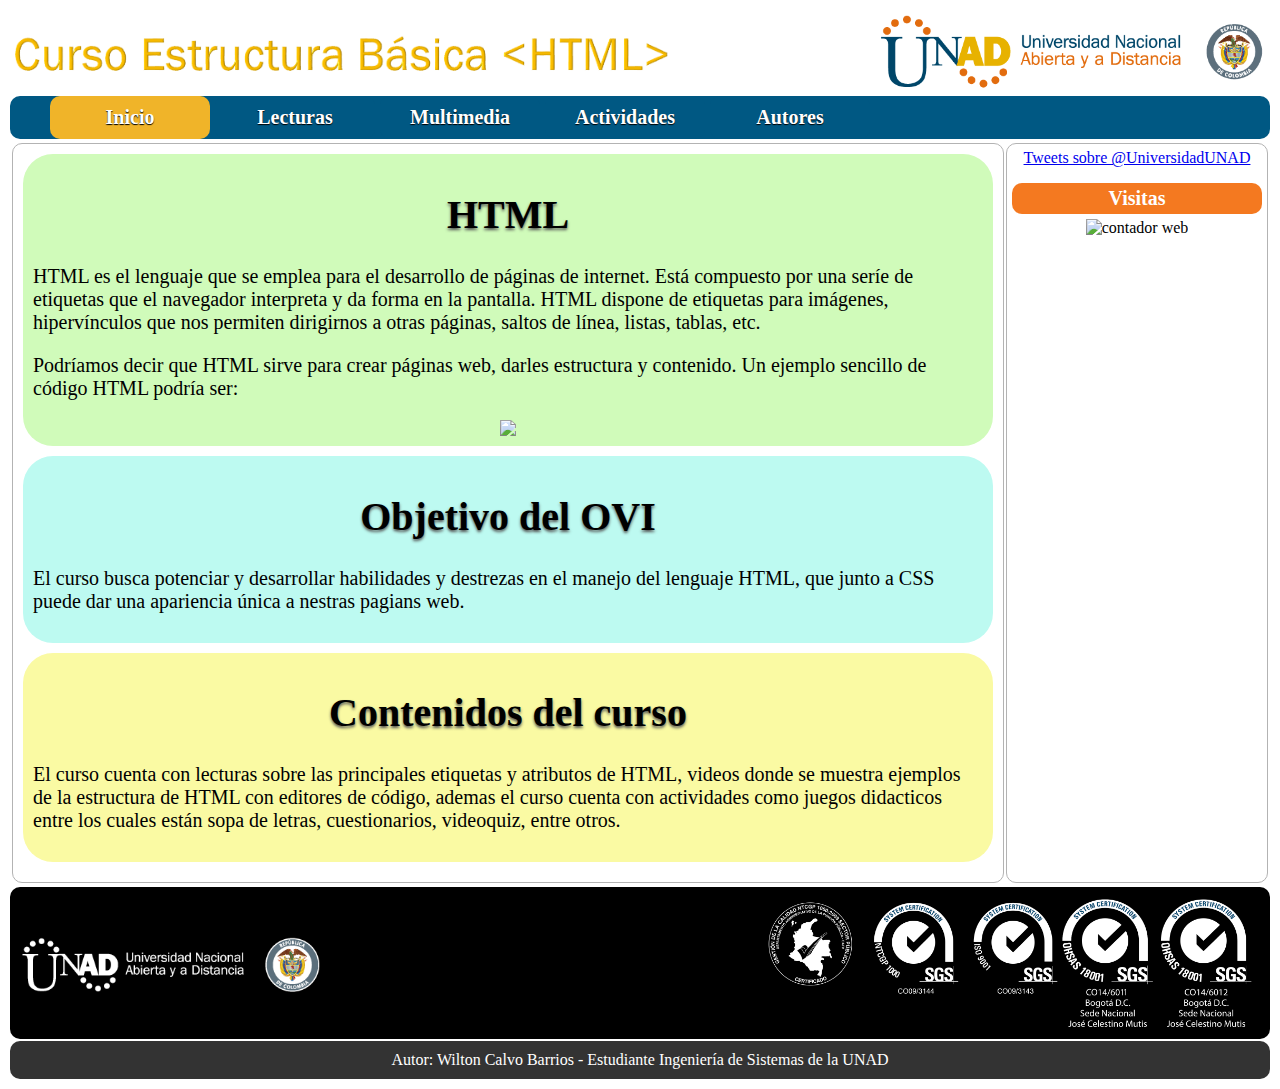
==== index.html @ b26bc2ab "version1.0" ====
<!DOCTYPE html PUBLIC "-//W3C//DTD XHTML 1.0 Transitional//EN" "http://www.w3.org/TR/xhtml1/DTD/xhtml1-transitional.dtd">
<html lang="es" xml:lang="es" xmlns="http://www.w3.org/1999/xhtml">

<head>

<link rel="icon" type="image/ico" href="img/icono.ico" />
<link rel="stylesheet" type="text/css" href="estilos.css" />
<meta http-equiv="content-type" content="text/html;  charset=utf-8" />
<title> Curso estructura básica HTML </title>
<meta http-equiv="content-language" content="es" />
<link rel="license" type="text/html" href="http://creativecommons.org/licenses/by-sa/4.0/" />
<meta name="generator" content="eXeLearning 2.1 - exelearning.net" />
<meta name="viewport" content="width=device-width, initial-scale=1" />
</head>

<body>

<div align="center">
<table id="pagina">
<tr>
  <td id="cabecera">
  <a href="index.html"><img src="img/logo.png" id="logo"></a>
  <a href="https://www.unad.edu.co/"><img src="img/logoUNAD.png" id="logounad"></a>
  </td>
</tr>
 
<tr>
  <td id="menu">
  <ul class="nav">
	<li><a href="index.html" id="actual">Inicio</a></li>
	<li><a href="historia_html.html">Lecturas</a>
	<ul>
		<li><a href="historia_html.html">Historia HTML</a></li>
		<li><a href="etiquetas_html.html">Etiquetas HTML</a></li>
		<li><a href="etiqueta_head.html">Etiqueta HEAD</a></li>
		<li><a href="etiqueta_body.html">Etiqueta BODY</a></li>
		<li><a href="atributos.html">Atributos</a></li>
	</ul>
	</li>
	<li><a href="video_etiquets_html.html">Multimedia</a>
	<ul>
		<li><a href="video_etiquets_html.html">Video - Etiquetas HTML</a></li>
		<li><a href="video_css.html">Video - CSS</a></li>
	</ul>
	</li>
	<li><a href="sopa_de_letras.html">Actividades</a>
		<ul>
		<li><a href="sopa_de_letras.html">Sopa de letras</a></li>
		<li><a href="crucigrama.html">Crucigrama</a></li>
		<li><a href="relacionar_columnas.html">Relacionar columnas</a></li>
		<li><a href="completar_texto.html">Completar texto</a></li>
		<li><a href="cuestionario.html">Cuestionario</a></li>
		<li><a href="videoquiz.html">Videoquiz</a></li>
	</ul>
	</li>
	<li><a href="autores.html">Autores</a></li>
	</ul>
  </td>
</tr>
 
<tr>
  <td id="centro">

  
<table id="contenido">
 <tr>
  <td id="cizquierdo">

  
<div class="div_curve" style="background-color:#D0FBBA;">  
<h1>HTML</h1>
<p>HTML es el lenguaje que se emplea para el desarrollo de páginas de internet. Está compuesto por una seríe de etiquetas que el navegador interpreta y da forma en la pantalla. HTML dispone de etiquetas para imágenes, hipervínculos que nos permiten dirigirnos a otras páginas, saltos de línea, listas, tablas, etc.</p>
<p>Podríamos decir que HTML sirve para crear páginas web, darles estructura y contenido. Un ejemplo sencillo de código HTML podría ser:</p>
<div align="center"><img src="https://upload.wikimedia.org/wikipedia/commons/thumb/8/84/HTML.svg/2000px-HTML.svg.png" align="center" width="250" class="imghtml"></div>
</div>

<div class="div_curve" style="background-color:#BDFAF1;"> 
<h1>Objetivo del OVI</h1>
<p>El curso busca potenciar y desarrollar habilidades y
destrezas en el manejo del lenguaje HTML, que junto a CSS puede dar una apariencia única a nestras pagians web.</p>
</div>

<div class="div_curve" style="background-color:#FAFAA3;"> 
<h1>Contenidos del curso</h1>
<p>El curso cuenta con lecturas sobre las principales etiquetas y atributos de HTML, videos donde se muestra ejemplos de la estructura de HTML con editores de código, ademas 
el curso cuenta con actividades como juegos didacticos entre los cuales están sopa de letras, cuestionarios, videoquiz, entre otros.</p>
</div>



  </td>

  <td id="cderecho">
  
<a class="twitter-timeline"  href="https://twitter.com/search?q=%40UniversidadUNAD" data-widget-id="851957675759894528">Tweets sobre @UniversidadUNAD</a>
<script>!function(d,s,id){var js,fjs=d.getElementsByTagName(s)[0],p=/^http:/.test(d.location)?'http':'https';if(!d.getElementById(id)){js=d.createElement(s);js.id=id;js.src=p+"://platform.twitter.com/widgets.js";fjs.parentNode.insertBefore(js,fjs);}}(document,"script","twitter-wjs");</script>
<p></p>
<div id="visitas">Visitas</div>
<img src="https://counter1.fcs.ovh/private/contadorvisitasgratis.php?c=4yqe1ky2apkhm29n65hrcpj98gzy3esb" border="0" title="contador web" alt="contador web">

  </td>

 </tr>
</table> 
 
 
  </td>
</tr>

<tr>
  <td id="pie">
  <img src="img/logoUNADblack.png" id="logoblack">
  <img src="img/sellos_calidad.png" id="sellos">
  </td>
</tr>

<tr>
  <td id="autor">
<p>Autor: Wilton Calvo Barrios - Estudiante Ingeniería de Sistemas de la UNAD</p>
  </td>
</tr>

</table>
</div>
		
</body>

</html>
---- estilos.css ----
body {

 }

#pagina {
width:100%;
float:center;
padding:0px;
font-family:Franklin Gothic Book;
background-color:white;
 }
	
#cabecera {
width:auto; 
background-color:; 
padding:0px;
 }
#cabecera h1 {
position:absolute;
font-weight:bold;
 }
#logounad {
width:400px; 
float:right; 
position:relative;
 }

#logo {
float:left;
position:relative;
width:auto;
height:50px;
margin-top:20px;
 }
#logo:hover{
opacity: 0.8;
 }
  
#menu {
background-color:#005883;
padding:0px;
font-family:Franklin Gothic Book;

border-radius: 10px 10px 10px 10px;
-moz-border-radius: 10px 10px 10px 10px;
-webkit-border-radius: 10px 10px 10px 10px;
border: 0px solid #000000;

 }

#centro {
padding:0px;
vertical-align:top;
 } 
 
#contenido {
width:100%;
margin:0px;
 }
 
#cizquierdo {
width:auto;
vertical-align:top;
padding:10px;
background-repeat:repeat;
border-radius: 10px 10px 10px 10px;
-moz-border-radius: 10px 10px 10px 10px;
-webkit-border-radius: 10px 10px 10px 10px;
border: 1px solid #b3b3b3;
 }
#cizquierdo h1 {
text-shadow: 0px 2px 3px #555;
 }
#cizquierdo {
font-size:20px;
 }
.cizquierdo_act{
background-image:url('img/fondo_left.png');
color:white;
 }
.cizquierdo_act h1{
color: white;
text-shadow: 0px 2px 3px black;
 }

#tabla_estandar {

 } 
#tabla_estandar th {
background-color:#b3b3b3;
padding:3px;
border:1px solid black;
 }
#tabla_estandar td {
border:1px solid #b3b3b3;
padding:5px;
 }

.conborde {
border:1px solid black;
 }
.conborde td{
border:1px solid black;
padding:5px 10px 5px 10px;
 }

.ejemplo td{
border:1px solid black;
padding-left:5px;
padding-right:5px;
 }
 
#codigo {
width:95%;
background-color:#b3b3b3;
border-left:5px solid #f2b80d;
padding:10px;
margin:5px;
 }

.div_curve {
padding:10px;
margin-bottom:10px;
border-radius: 30px 30px 30px 30px;
-moz-border-radius: 30px 30px 30px 30px;
-webkit-border-radius: 30px 30px 30px 30px;
border: 0px solid #b3b3b3;
 }
.div_curve h1 {
text-align:center;
 }
.div_curve p {
font-size:20px;
 }

#cderecho {
width:250px;
border-left:1px solid #b3b3b3;
vertical-align:top;
text-align:center;
padding:5px;

border-radius: 10px 10px 10px 10px;
-moz-border-radius: 10px 10px 10px 10px;
-webkit-border-radius: 10px 10px 10px 10px;
border: 1px solid #b3b3b3;

 }
 		
ul, ol {
list-style:none;
 }
			
.nav {
width:1000px;
margin:0 auto;
float:left;
 }
.nav > li {
float:left;
 }		
.nav li a {
background-color:#005883;
color:#fff;
text-decoration:none;
padding:10px 10px;
display:block;
min-width:140px;
text-align:center;
font-weight:bold;
transition: all 500ms ease;
margin-right:5px;
color: white;
text-shadow: 0px 1px 1px black;
font-family:Franklin Gothic Book;
font-size:20px;
border-radius: 10px 10px 10px 10px;
-moz-border-radius: 10px 10px 10px 10px;
-webkit-border-radius: 10px 10px 10px 10px;
border: 0px solid #000000;

 }		
.nav li a:hover {
background-color:#F0B429;
 }		
.nav li ul {
display:none;
position:absolute;
min-width:140px;
margin-bottom:1px;
 }		
.nav li:hover > ul {
display:block;
 }			
.nav li ul li {
position:relative;
text-align:left;
border-top:1px solid transparent;
 }		
.nav li ul li ul {
right:-140px;
top:0px;
 }
#actual {
background-color:#F0B429;
color:white;
 }
#actual:hover {
color:white;
 }

#visitas {
font-weight:bold; 
padding:4px; 
margin-bottom:5px;
background-color:#F47920;
color:white;
font-size:20px;
border-radius: 10px 10px 10px 10px;
-moz-border-radius: 10px 10px 10px 10px;
-webkit-border-radius: 10px 10px 10px 10px;
border: 0px solid #b3b3b3;
 }

#pie {
padding:10px;
background-color:black;
vertical-align:middle;
border-radius: 10px 10px 10px 10px;
-moz-border-radius: 10px 10px 10px 10px;
-webkit-border-radius: 10px 10px 10px 10px;
border: 0px solid #b3b3b3;
 }

#logoblack {
margin-top:40px;
width:300px;
float:left;
 } 

#sellos {
width:500px;
float:right;
 }
 
#autor {
background-color:#333333;
padding:5px;
text-align:center;
color:white;
border-radius: 10px 10px 10px 10px;
-moz-border-radius: 10px 10px 10px 10px;
-webkit-border-radius: 10px 10px 10px 10px;
border: 0px solid #b3b3b3;
 }

#autor p {
margin:5px;
 }

.imghtml:hover {
-webkit-transform: scale(1.7);
-ms-transform: scale(1.7);
transform: scale(1.7);
 }
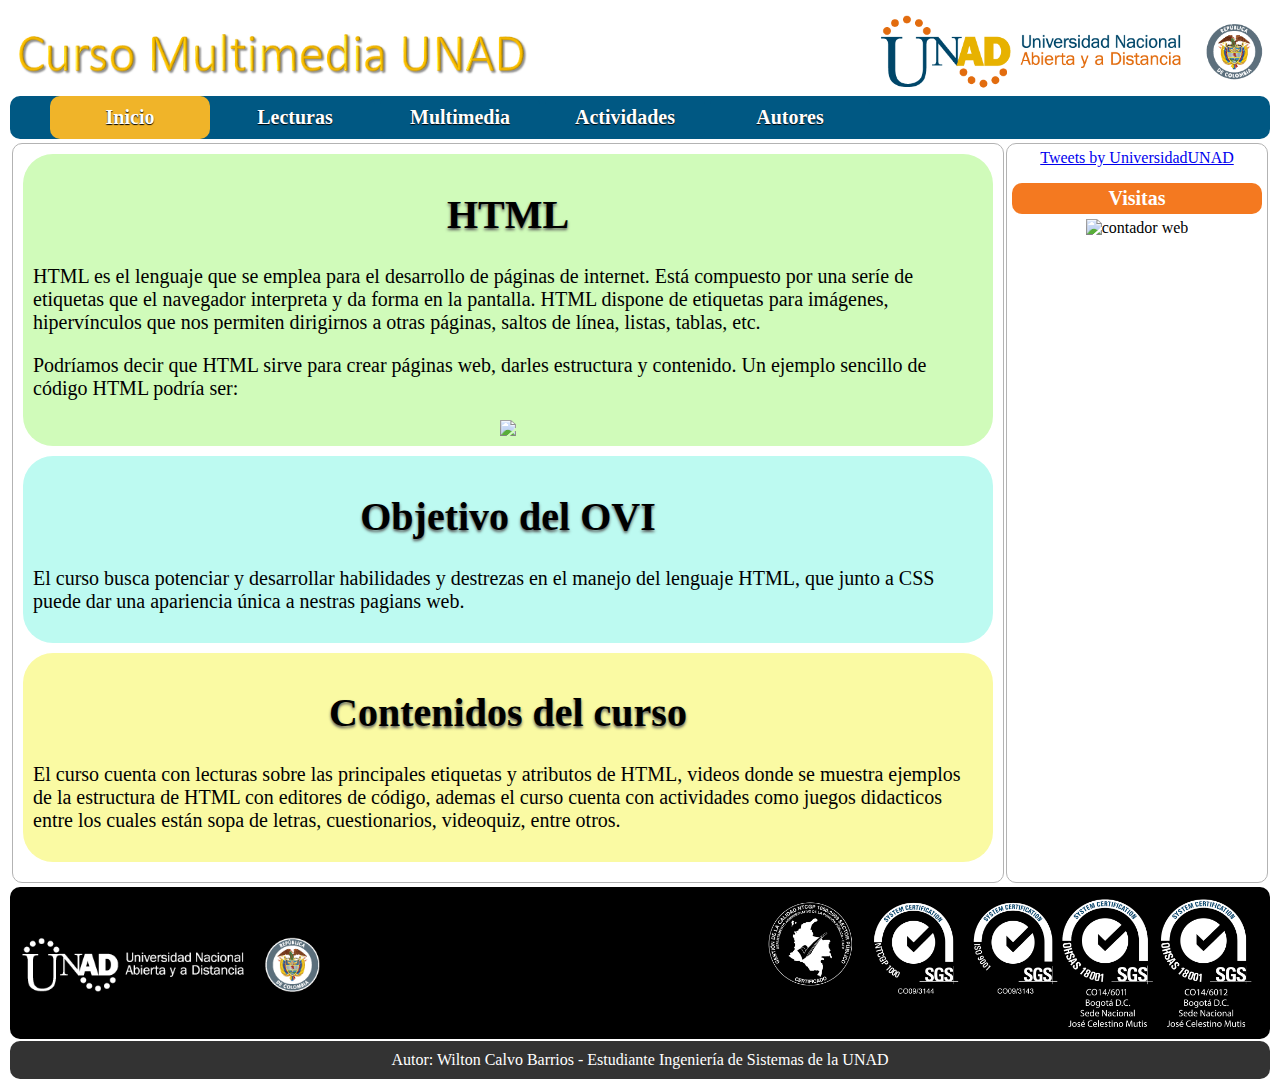
==== commit fd0dd64d: "Update index.html" ====
--- a/index.html
+++ b/index.html
@@ -92,7 +92,7 @@
 
   <td id="cderecho">
   
-<a class="twitter-timeline"  href="https://twitter.com/search?q=%40UniversidadUNAD" data-widget-id="851957675759894528">Tweets sobre @UniversidadUNAD</a>
+<a class="twitter-timeline" href="https://twitter.com/UniversidadUNAD?ref_src=twsrc%5Etfw">Tweets by UniversidadUNAD</a> <script async src="https://platform.twitter.com/widgets.js" charset="utf-8"></script>
 <script>!function(d,s,id){var js,fjs=d.getElementsByTagName(s)[0],p=/^http:/.test(d.location)?'http':'https';if(!d.getElementById(id)){js=d.createElement(s);js.id=id;js.src=p+"://platform.twitter.com/widgets.js";fjs.parentNode.insertBefore(js,fjs);}}(document,"script","twitter-wjs");</script>
 <p></p>
 <div id="visitas">Visitas</div>
@@ -125,4 +125,4 @@
 		
 </body>
 
-</html>+</html>
